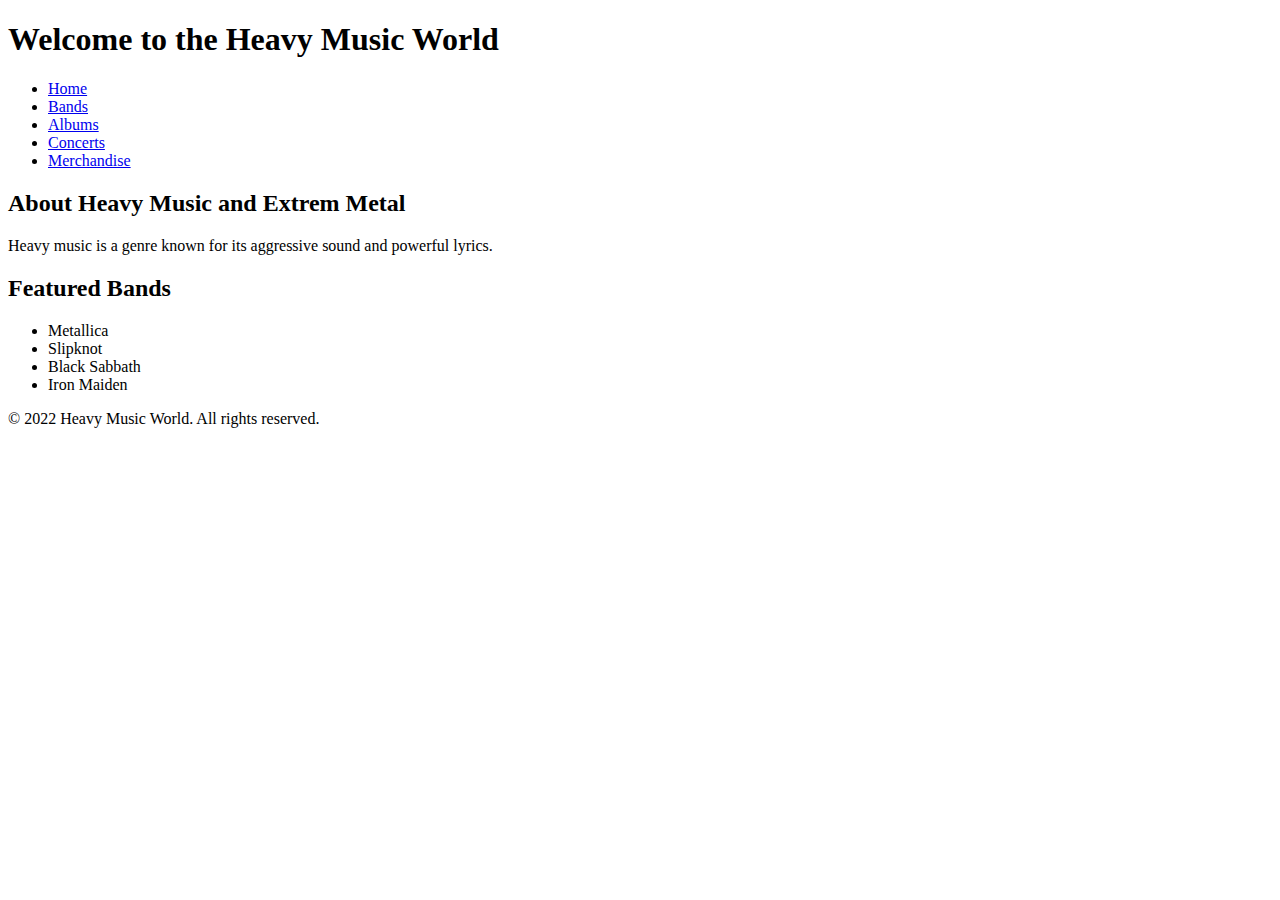
==== Index.html @ 95a28b99 "Add files via upload" ====
<!DOCTYPE html>
<html lang="en">
<head>
    <meta charset="UTF-8">
    <title>Title</title>
</head>
    <body>
    <!DOCTYPE html>
    <html>
    <head>
        <title>Heavy Music World</title>
        <link rel="stylesheet" type="text/css" href="style.css">
    </head>
    <body>
    <header>
        <h1>Welcome to the Heavy Music World</h1>
    </header>

    <nav>
        <ul>
            <li><a href="home.html">Home</a></li>
            <li><a href="bands.html">Bands</a></li>
            <li><a href="albums.html">Albums</a></li>
            <li><a href="concerts.html">Concerts</a></li>
            <li><a href="merchandise.html">Merchandise</a></li>
        </ul>
    </nav>

    <section>
        <h2>About Heavy Music and Extrem Metal</h2>
        <p>Heavy music is a genre known for its aggressive sound and powerful lyrics.</p>
    </section>

    <section>
        <h2>Featured Bands</h2>
        <ul>
            <li>Metallica</li>
            <li>Slipknot</li>
            <li>Black Sabbath</li>
            <li>Iron Maiden</li>
        </ul>
    </section>

    <footer>
        <p>&copy; 2022 Heavy Music World. All rights reserved.</p>
    </footer>
</body>
</html>
</body>
</html>
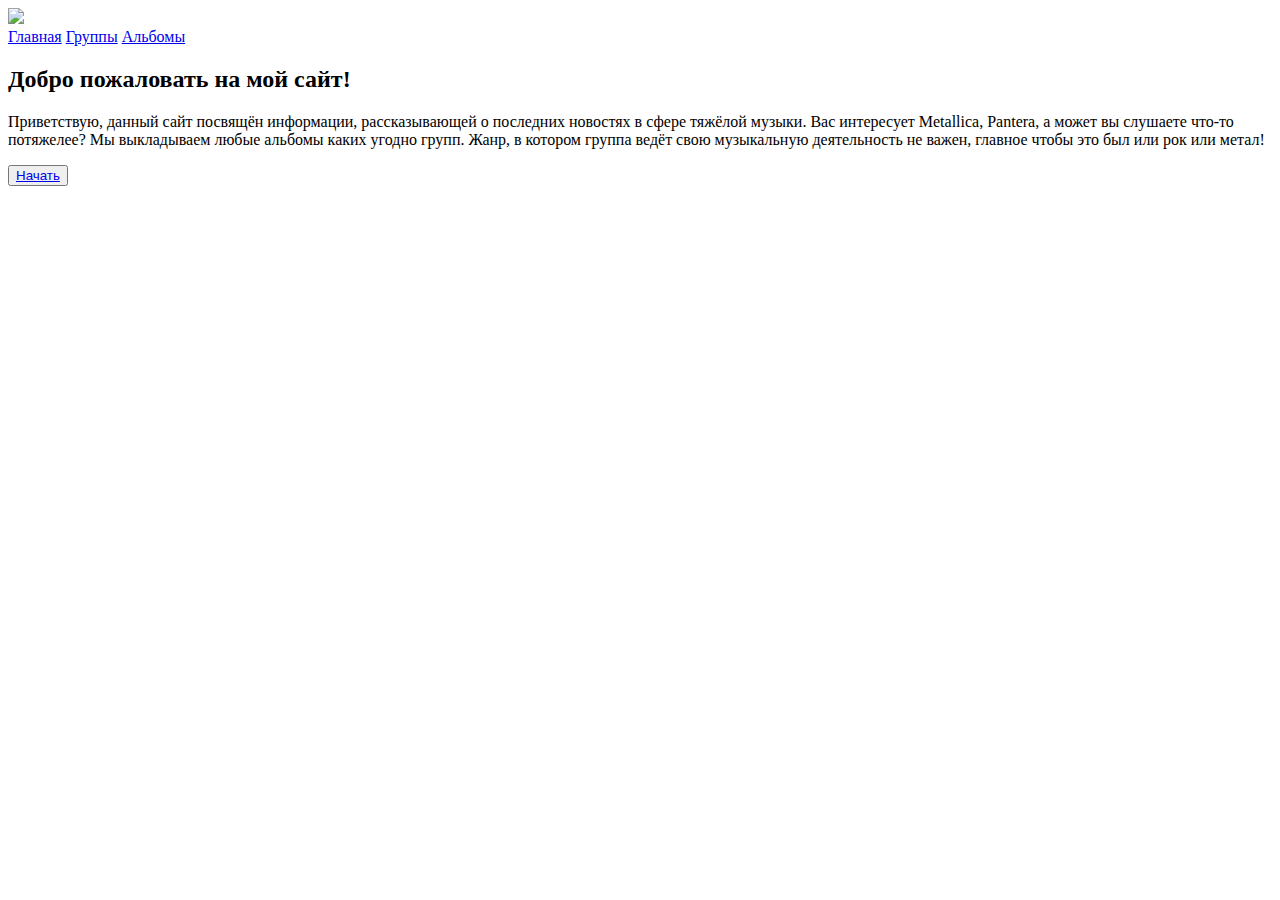
==== commit 8dbd063a: "Add files via upload" ====
--- a/Index.html
+++ b/Index.html
@@ -2,49 +2,37 @@
 <html lang="en">
 <head>
     <meta charset="UTF-8">
-    <title>Title</title>
+    <link rel="preconnect" href="https://fonts.googleapis.com">
+    <link rel="preconnect" href="https://fonts.gstatic.com" crossorigin>
+    <link href="https://fonts.googleapis.com/css2?family=Open+Sans:wght@700&display=swap" rel="stylesheet">
+    <title>Extrem Music World</title>
+    <link rel="stylesheet" href="css/Style.css">
 </head>
-    <body>
-    <!DOCTYPE html>
-    <html>
-    <head>
-        <title>Heavy Music World</title>
-        <link rel="stylesheet" type="text/css" href="style.css">
-    </head>
-    <body>
-    <header>
-        <h1>Welcome to the Heavy Music World</h1>
-    </header>
+<body>
 
-    <nav>
-        <ul>
-            <li><a href="home.html">Home</a></li>
-            <li><a href="bands.html">Bands</a></li>
-            <li><a href="albums.html">Albums</a></li>
-            <li><a href="concerts.html">Concerts</a></li>
-            <li><a href="merchandise.html">Merchandise</a></li>
-        </ul>
-    </nav>
+<div class="header">
+    <div class="container">
+        <div class="header-line">
 
-    <section>
-        <h2>About Heavy Music and Extrem Metal</h2>
-        <p>Heavy music is a genre known for its aggressive sound and powerful lyrics.</p>
-    </section>
+            <div class="header-logo">
+                <img src="Images/logo.png">
+            </div>
 
-    <section>
-        <h2>Featured Bands</h2>
-        <ul>
-            <li>Metallica</li>
-            <li>Slipknot</li>
-            <li>Black Sabbath</li>
-            <li>Iron Maiden</li>
-        </ul>
-    </section>
+            <div class="nav">
+                <a class="nav-item" href="/mainpage.html">Главная</a>
+                <a class="nav-item" href="/bands.html">Группы</a>
+                <a class="nav-item" href="albums.html">Альбомы</a>
+            </div>
+            
+            <div class="welcome-block">
+                <h2>Добро пожаловать на мой сайт!</h2>
+                <p>Приветствую, данный сайт посвящён информации, рассказывающей о последних новостях в сфере тяжёлой музыки. Вас интересует Metallica, Pantera, а может вы слушаете что-то потяжелее? Мы выкладываем любые альбомы каких угодно групп. Жанр, в котором группа ведёт свою музыкальную деятельность не важен, главное чтобы это был или рок или метал!</p>
+                <button><a href="/mainpage.html">Начать</a></button>
+            </div>
 
-    <footer>
-        <p>&copy; 2022 Heavy Music World. All rights reserved.</p>
-    </footer>
-</body>
-</html>
+        </div>
+    </div>
+</div>
+
 </body>
 </html>